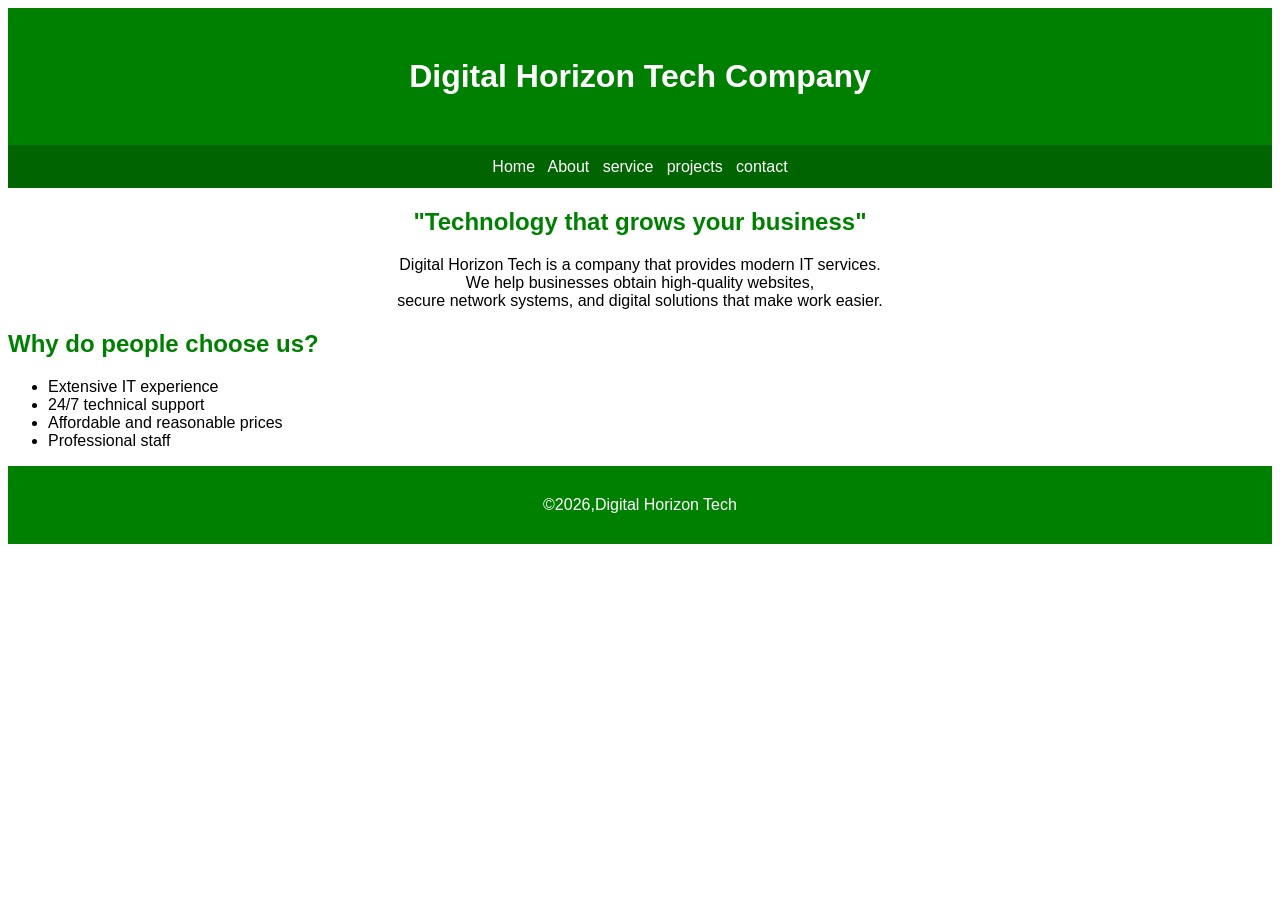
==== index.html @ 565e6465 "Add files via upload" ====
<!doctype html>
<html lang="en">
  <head>
    <link rel="stylesheet" href="style.css" />
    <meta charset="UTF-8" />
    <meta name="viewport" content="width=device-width,initial-scale=1.0" />
    <title>Digital Horizon Tech</title>
    <style>
      #center {
        color: green;
        text-align: center;
      }
    </style>
  </head>
  <body>
    <h1>Digital Horizon Tech Company</h1>
    <div>
      <nav id="bakar">
        <a href="index.html">Home</a>&nbsp;&nbsp;
        <a href="about.html">About</a>&nbsp;&nbsp;
        <a href="service.html">service</a>&nbsp;&nbsp;
        <a href="projects.html">projects</a>&nbsp;&nbsp;
        <a href="contact.html">contact</a>
      </nav>

      <h2 id="center">"Technology that grows your business"</h2>

      <p style="text-align: center">
        Digital Horizon Tech is a company that provides modern IT services.
        <br />
        We help businesses obtain high-quality websites,<br />
        secure network systems, and digital solutions that make work easier.
      </p>
      <h2 style="color: green">Why do people choose us?</h2>
      <ul>
        <li>Extensive IT experience</li>
        <li>24/7 technical support</li>
        <li>Affordable and reasonable prices</li>
        <li>Professional staff</li>
      </ul>
    </div>
    <footer>&copy;2026,Digital Horizon Tech</footer>
  </body>
</html>
---- style.css ----
body {
  font-family: Arial, Helvetica, sans-serif;
}
#bakar {
  text-align: center;
  background-color: darkgreen;
  padding: 1%;
}
a {
  text-decoration: none;
  color: white;
}
h1 {
  text-align: center;
  background-color: green;
  color: white;
  font-family: Arial, Helvetica, sans-serif;
  padding: 50px;
  margin: 0%;
}
footer {
  background-color: green;
  color: white;
  padding: 30px;
  text-align: center;
}
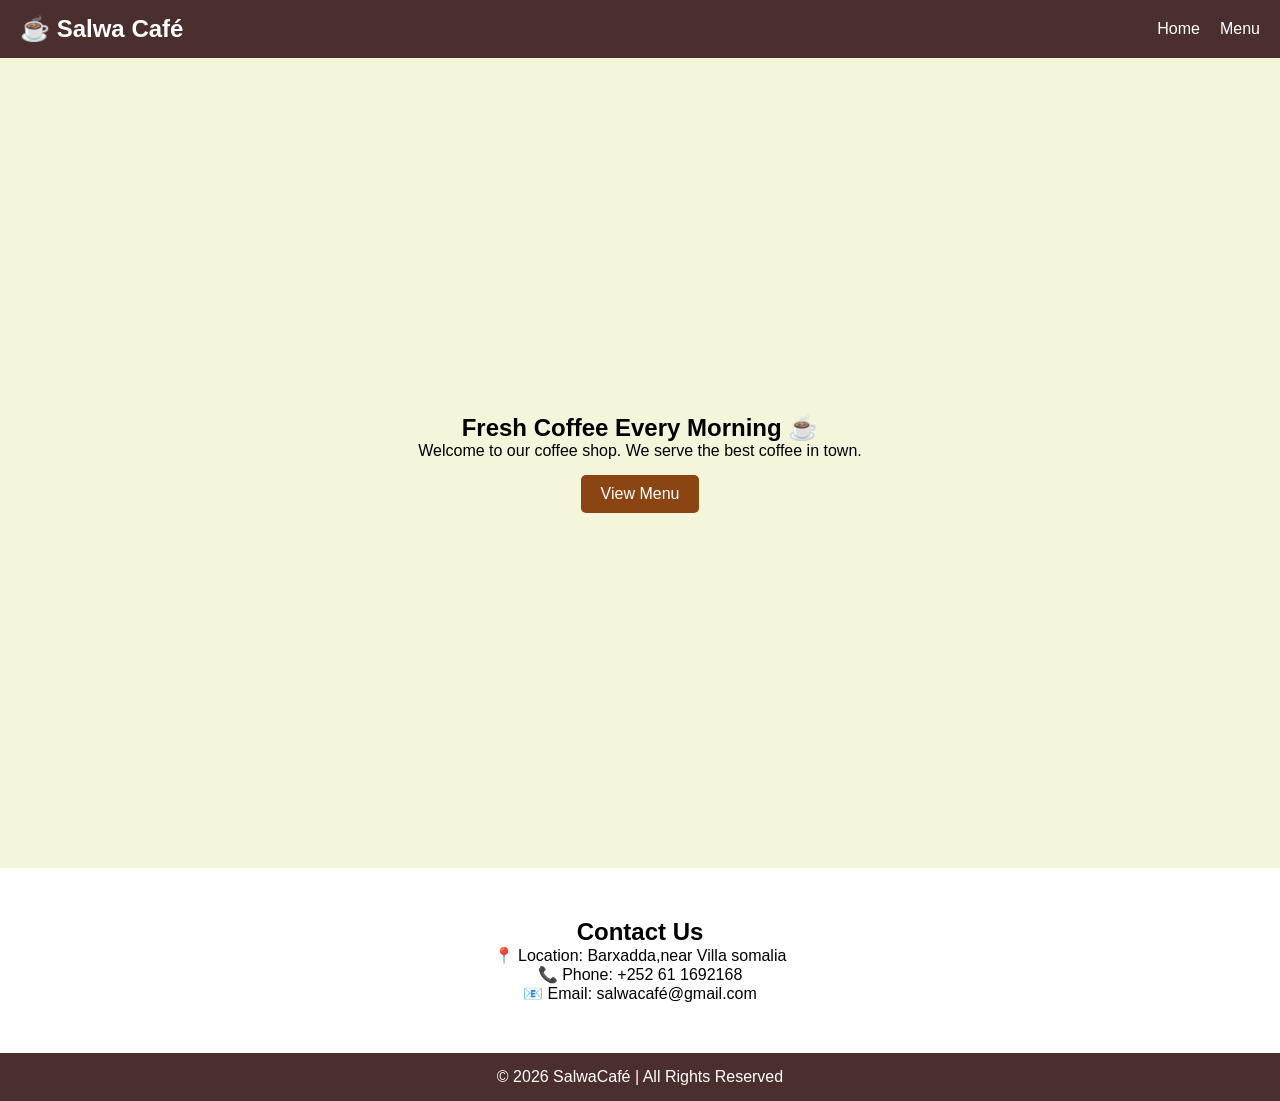
==== commit 96ba4823: "Add files via upload" ====
--- a/index.html
+++ b/index.html
@@ -1,44 +1,76 @@
-<!doctype html>
-<html lang="en">
-  <head>
-    <link rel="stylesheet" href="style.css" />
-    <meta charset="UTF-8" />
-    <meta name="viewport" content="width=device-width,initial-scale=1.0" />
-    <title>Digital Horizon Tech</title>
-    <style>
-      #center {
-        color: green;
-        text-align: center;
-      }
-    </style>
-  </head>
-  <body>
-    <h1>Digital Horizon Tech Company</h1>
-    <div>
-      <nav id="bakar">
-        <a href="index.html">Home</a>&nbsp;&nbsp;
-        <a href="about.html">About</a>&nbsp;&nbsp;
-        <a href="service.html">service</a>&nbsp;&nbsp;
-        <a href="projects.html">projects</a>&nbsp;&nbsp;
-        <a href="contact.html">contact</a>
-      </nav>
-
-      <h2 id="center">"Technology that grows your business"</h2>
-
-      <p style="text-align: center">
-        Digital Horizon Tech is a company that provides modern IT services.
-        <br />
-        We help businesses obtain high-quality websites,<br />
-        secure network systems, and digital solutions that make work easier.
-      </p>
-      <h2 style="color: green">Why do people choose us?</h2>
-      <ul>
-        <li>Extensive IT experience</li>
-        <li>24/7 technical support</li>
-        <li>Affordable and reasonable prices</li>
-        <li>Professional staff</li>
-      </ul>
-    </div>
-    <footer>&copy;2026,Digital Horizon Tech</footer>
-  </body>
-</html>
+<!DOCTYPE html>
+
+<html lang="en">
+
+<head>
+  
+  <meta charset="UTF-8">
+  
+  <meta name="viewport" content="width=device-width, initial-scale=1.0">
+  
+  <title>Coffee</title>
+  <link rel="stylesheet" href="bakar.css">
+  
+</head>
+
+<body>
+  
+  <!-- HEADER / NAVBAR -->
+  
+  <header>
+    
+    <nav class="navbar">
+      
+      <h1 class="logo">☕ Salwa Café</h1>
+      
+      <ul class="nav-links">
+        
+        <li><a href="index.html">Home</a></li>
+        <li><a href="menu.html">Menu</a></li>
+      </ul>
+    </nav>
+    
+  </header>
+  
+  <!-- HOME SECTION -->
+  
+  <section id="home" class="home">
+    
+    <div class="home-content">
+      
+      <h2>Fresh Coffee Every Morning ☕</h2>
+      
+      <p>Welcome to our coffee shop. We serve the best coffee in town.</p>
+      
+      <a href="menu.html" class="btn">View Menu</a>
+      
+    </div>
+    
+  </section>
+  
+
+  
+  <!-- CONTACT SECTION -->
+  
+  <section id="contact" class="contact">
+    
+    <h2>Contact Us</h2>
+    
+    <p>📍 Location: Barxadda,near Villa somalia</p>
+    
+    <p>📞 Phone: +252 61 1692168</p>
+    
+    <p>📧 Email: salwacafé@gmail.com</p>
+    
+  </section>
+  
+  <!-- FOOTER -->
+  <footer>
+    
+    <p>© 2026 SalwaCafé | All Rights Reserved</p>
+    
+  </footer>
+  
+</body>
+
+</html>
--- a/bakar.css
+++ b/bakar.css
@@ -0,0 +1,175 @@
+/* Reset */
+
+* {
+  
+  margin: 0;
+  
+  padding: 0;
+  
+  box-sizing: border-box;
+  
+}
+
+/* Body */
+
+body {
+  
+  font-family: Arial, sans-serif;
+  
+}
+
+/* Navbar */
+
+.navbar {
+  
+  display: flex;
+  
+  justify-content: space-between;
+  
+  align-items: center;
+  
+  background-color: #4b2e2e;
+  
+  padding: 15px 20px;
+  
+}
+
+.logo {
+  
+  color: white;
+  
+}
+
+.nav-links {
+  
+  list-style: none;
+  
+  display: flex;
+  
+}
+
+.nav-links li {
+  
+  margin-left: 20px;
+  
+}
+
+.nav-links a {
+  
+  color: white;
+  
+  text-decoration: none;
+  
+}
+
+/* Home */
+
+.home {
+  
+  height: 90vh;
+  
+  background-color: #f5f5dc;
+  
+  display: flex;
+  
+  justify-content: center;
+  
+  align-items: center;
+  
+  text-align: center;
+  
+}
+
+
+.btn {
+  
+  display: inline-block;
+  
+  margin-top: 15px;
+  
+  padding: 10px 20px;
+  
+  background-color: #8b4513;
+  
+  color: white;
+  
+  text-decoration: none;
+  
+  border-radius: 5px;
+  
+}
+
+  
+
+
+/* About */
+
+.about {
+  
+  padding: 50px;
+  
+  text-align: center;
+  
+}
+
+/* Menu */
+
+.menu {
+  
+  padding: 50px;
+  
+  background-color: #f5f5dc;
+  
+  text-align: center;
+  
+}
+
+.menu-container {
+  
+  display: flex;
+  
+  justify-content: center;
+  
+  flex-wrap: wrap;
+  
+  gap: 20px;
+  
+}
+
+.menu-card {
+  
+  background-color: white;
+  
+  padding: 20px;
+  
+  width: 200px;
+  
+  border-radius: 10px;
+  
+}
+
+/*footer*/
+footer {
+  
+  background-color: #4b2e2e;
+  
+  color: white;
+  
+  text-align: center;
+  
+  padding: 15px;
+  
+}
+
+
+/* Contact */
+
+.contact {
+  
+  padding: 50px;
+  
+  text-align: center;
+  
+}
+
+
